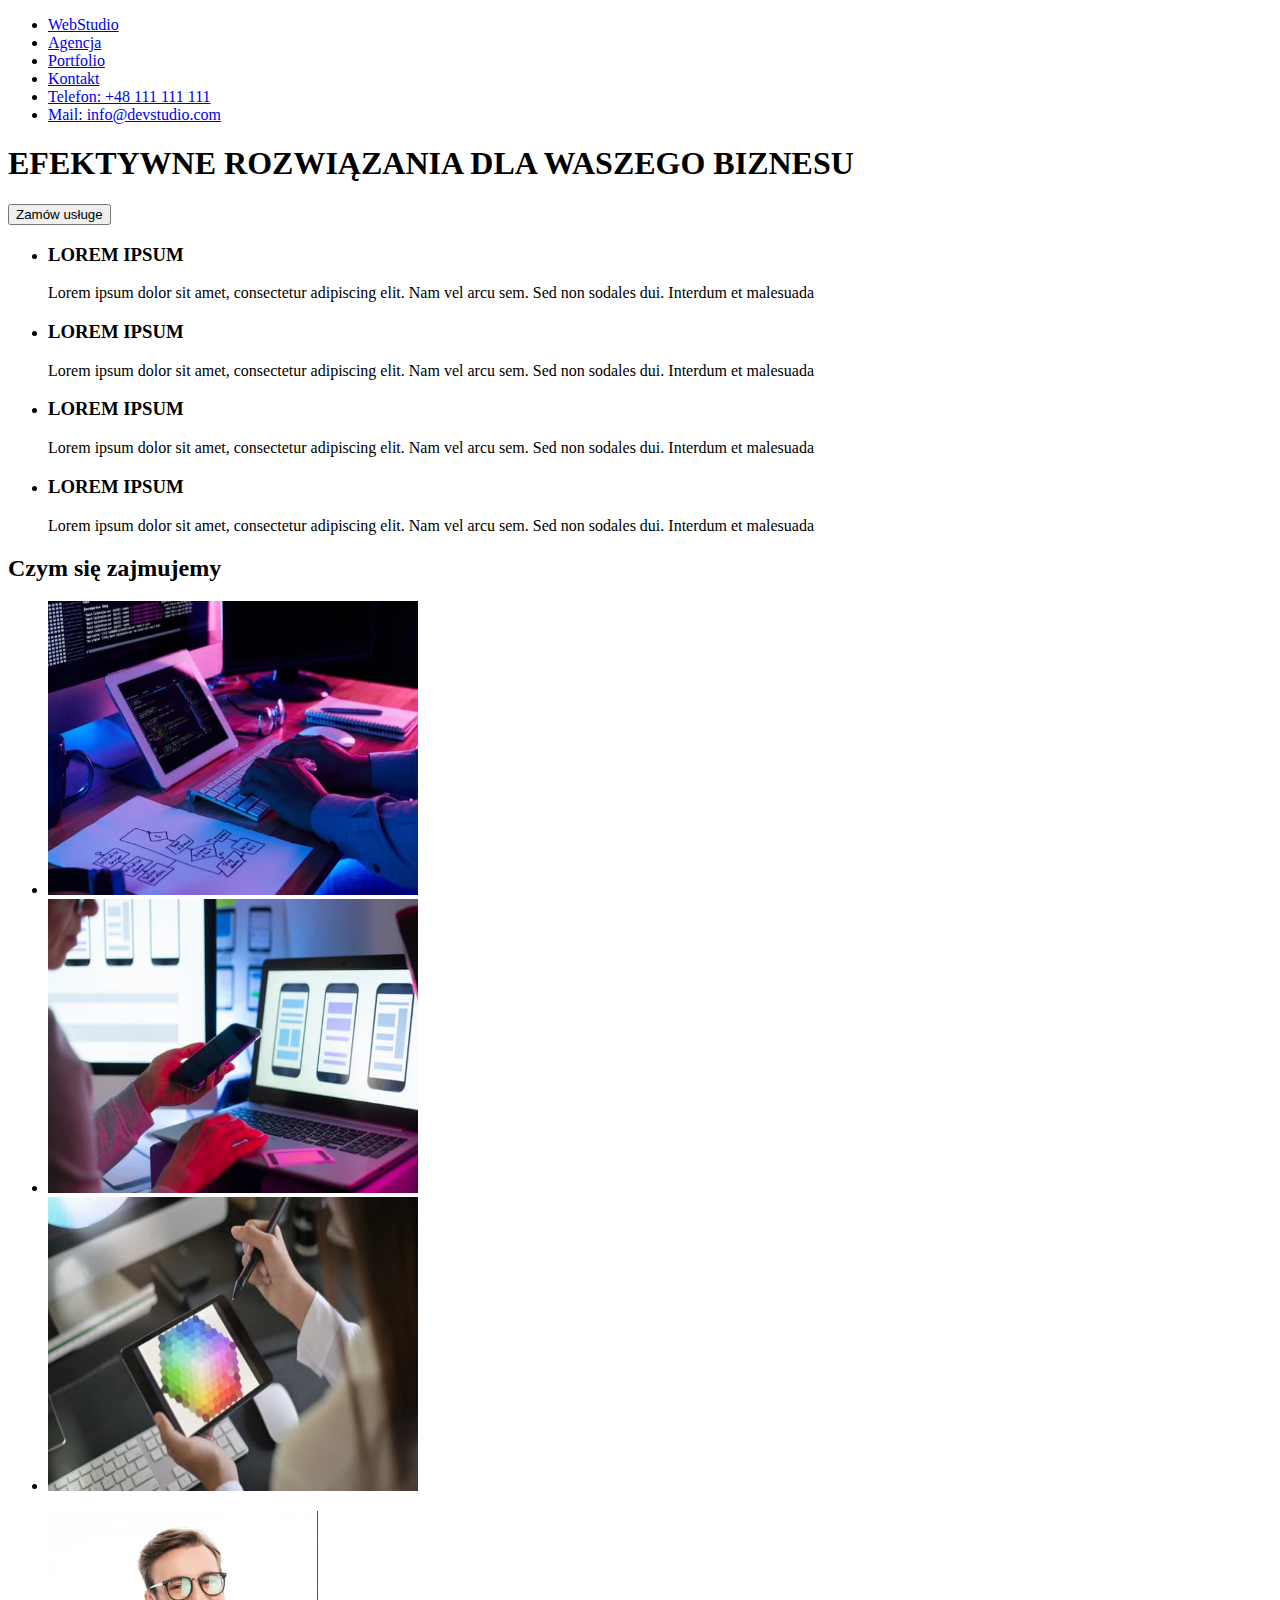
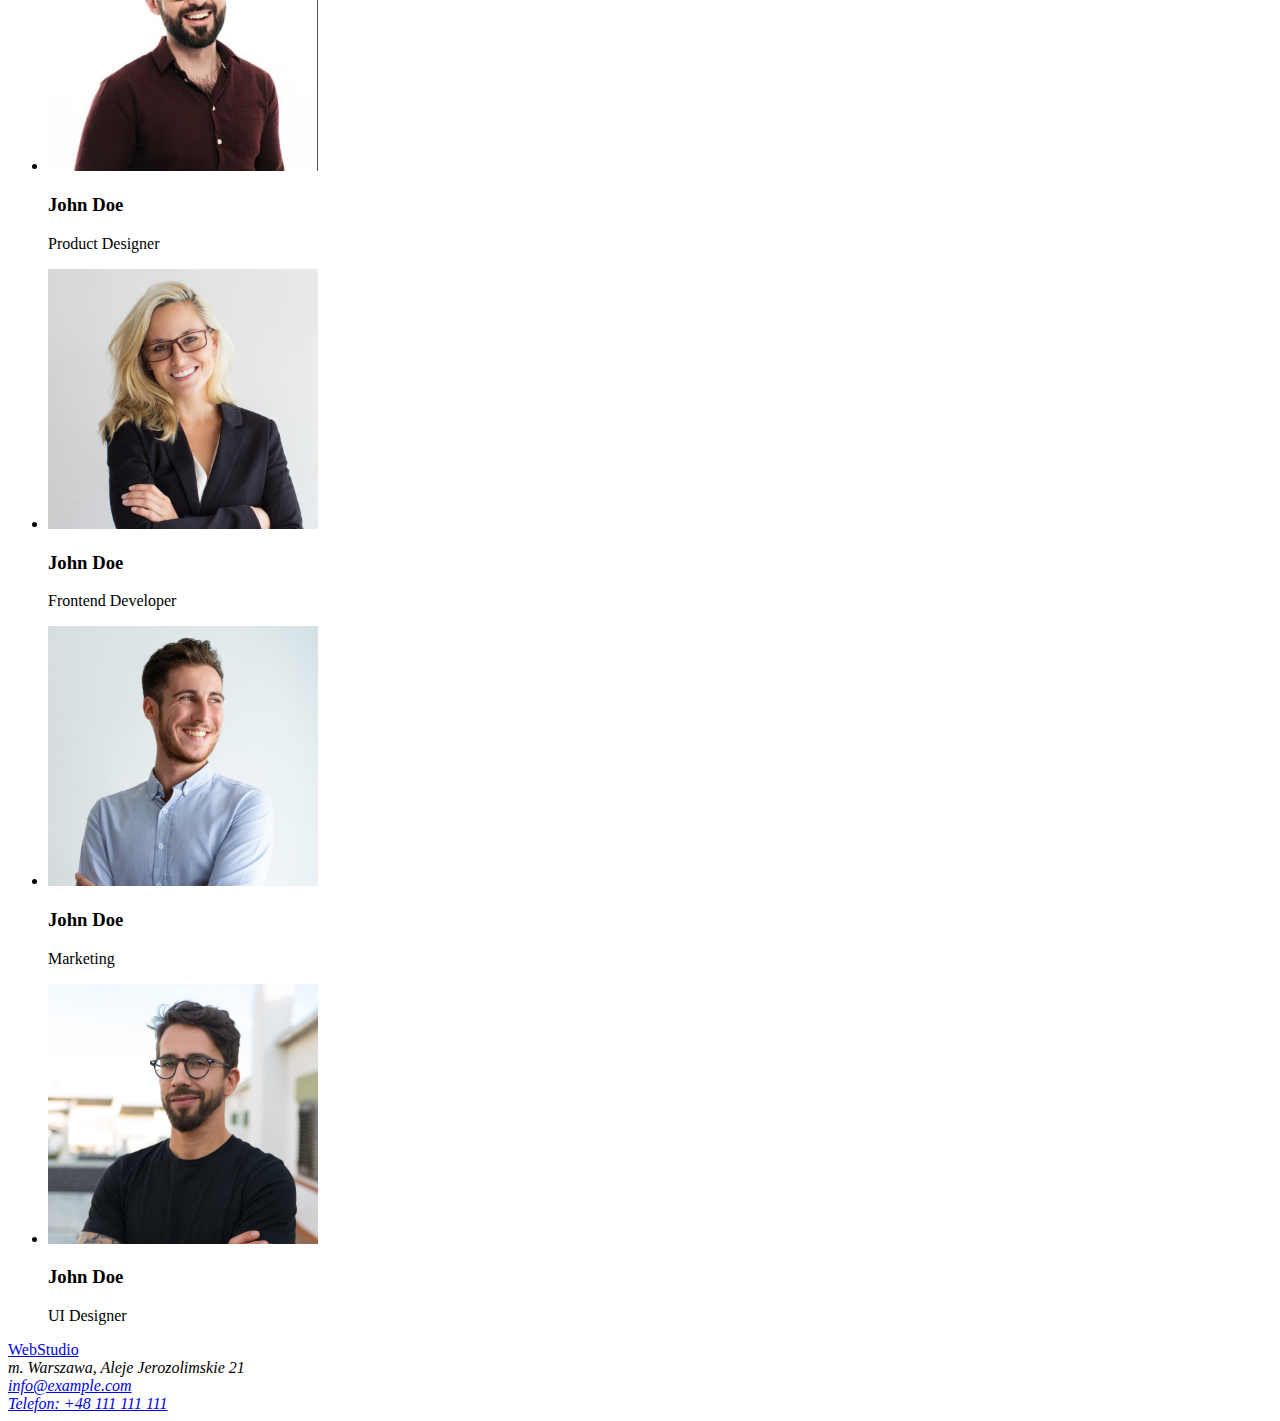
==== index.html @ ccd330b2 "Update index.html" ====
<!DOCTYPE html>
<html lang="en">
  <head>
    <meta charset="UTF-8">
    <meta http-equiv="X-UA-Compatible" content="IE=edge" />
    <meta name="viewport" content="width=device-width, initial-scale=1.0">
    <title>WebStudio</title>
  </head>
  <header>
      <nav>
        <ul>
          <li><a href="index.html">WebStudio</a></li>
          <li><a href="#">Agencja</a></li>
          <li><a href="portfolio.html">Portfolio</a></li>
          <li><a href="#">Kontakt</a></li>
          <li><a href="tel:+48111111111">Telefon: +48 111 111 111</a></li>
          <li><a href="mailto:info@devstudio.com">Mail: info@devstudio.com</a></li>
        </ul>
      </nav>
  </header>
  <main>
    <h1>EFEKTYWNE ROZWIĄZANIA DLA WASZEGO BIZNESU</h1>
    <button>Zamów usługe</button>
    <ul>
      <li>
        <h3>LOREM IPSUM</h3>
        <p>Lorem ipsum dolor sit amet, consectetur adipiscing elit. Nam vel arcu sem. Sed non sodales dui. Interdum et
          malesuada</p>
      </li>
      <li>
        <h3>LOREM IPSUM</h3>
        <p>Lorem ipsum dolor sit amet, consectetur adipiscing elit. Nam vel arcu sem. Sed non sodales dui. Interdum et
          malesuada</p>
      </li>
      <li>
        <h3>LOREM IPSUM</h3>
        <p>Lorem ipsum dolor sit amet, consectetur adipiscing elit. Nam vel arcu sem. Sed non sodales dui. Interdum et
          malesuada</p>
      </li>
      <li>
        <h3>LOREM IPSUM</h3>
        <p>Lorem ipsum dolor sit amet, consectetur adipiscing elit. Nam vel arcu sem. Sed non sodales dui. Interdum et
          malesuada</p>
      </li>
    </ul>
    <h2>Czym się zajmujemy</h2>
    <ul>
      <li>
      <img src="images/jobs/jobimage1.jpg" alt="Development" style="width:370px; height:294px">
      </li>
      <li>
        <img src="images/jobs/jobimage2.jpg" alt="Mobile" style="width:370px; height:294px">
      </li>
      <li>
        <img src="images/jobs/jobimage3.jpg" alt="UI" style="width:370px; height:294px">
      </li>
    </ul>
    <ul>
      <li>
        <img src="images/workers/worker1.jpg" alt="JohnDoeImage" style="width:270px; height:260px">
        <h3>John Doe</h3>
        <p>Product Designer</p>
      </li>
      <li>
        <img src="images/workers/worker2.jpg" alt="JohnDoeImage" style="width:270px; height:260px">
        <h3>John Doe</h3>
        <p>Frontend Developer</p>
      </li>
      <li>
        <img src="images/workers/worker3.jpg" alt="JohnDoeImage" style="width:270px; height:260px">
        <h3>John Doe</h3>
        <p>Marketing</p>
      </li>
      <li>
        <img src="images/workers/worker4.jpg" alt="JohnDoeImage" style="width:270px; height:260px">
        <h3>John Doe</h3>
        <p>UI Designer</p>
      </li>
    </ul>
  </main>
  <footer>
    <a href="#">WebStudio</a>
    <address>
      m. Warszawa, Aleje Jerozolimskie 21<br>
      <a href="mailto:info@example.com">info@example.com</a><br>
      <a href="tel:+48111111111">Telefon: +48 111 111 111</a>
    </address>
  </footer>
</html>
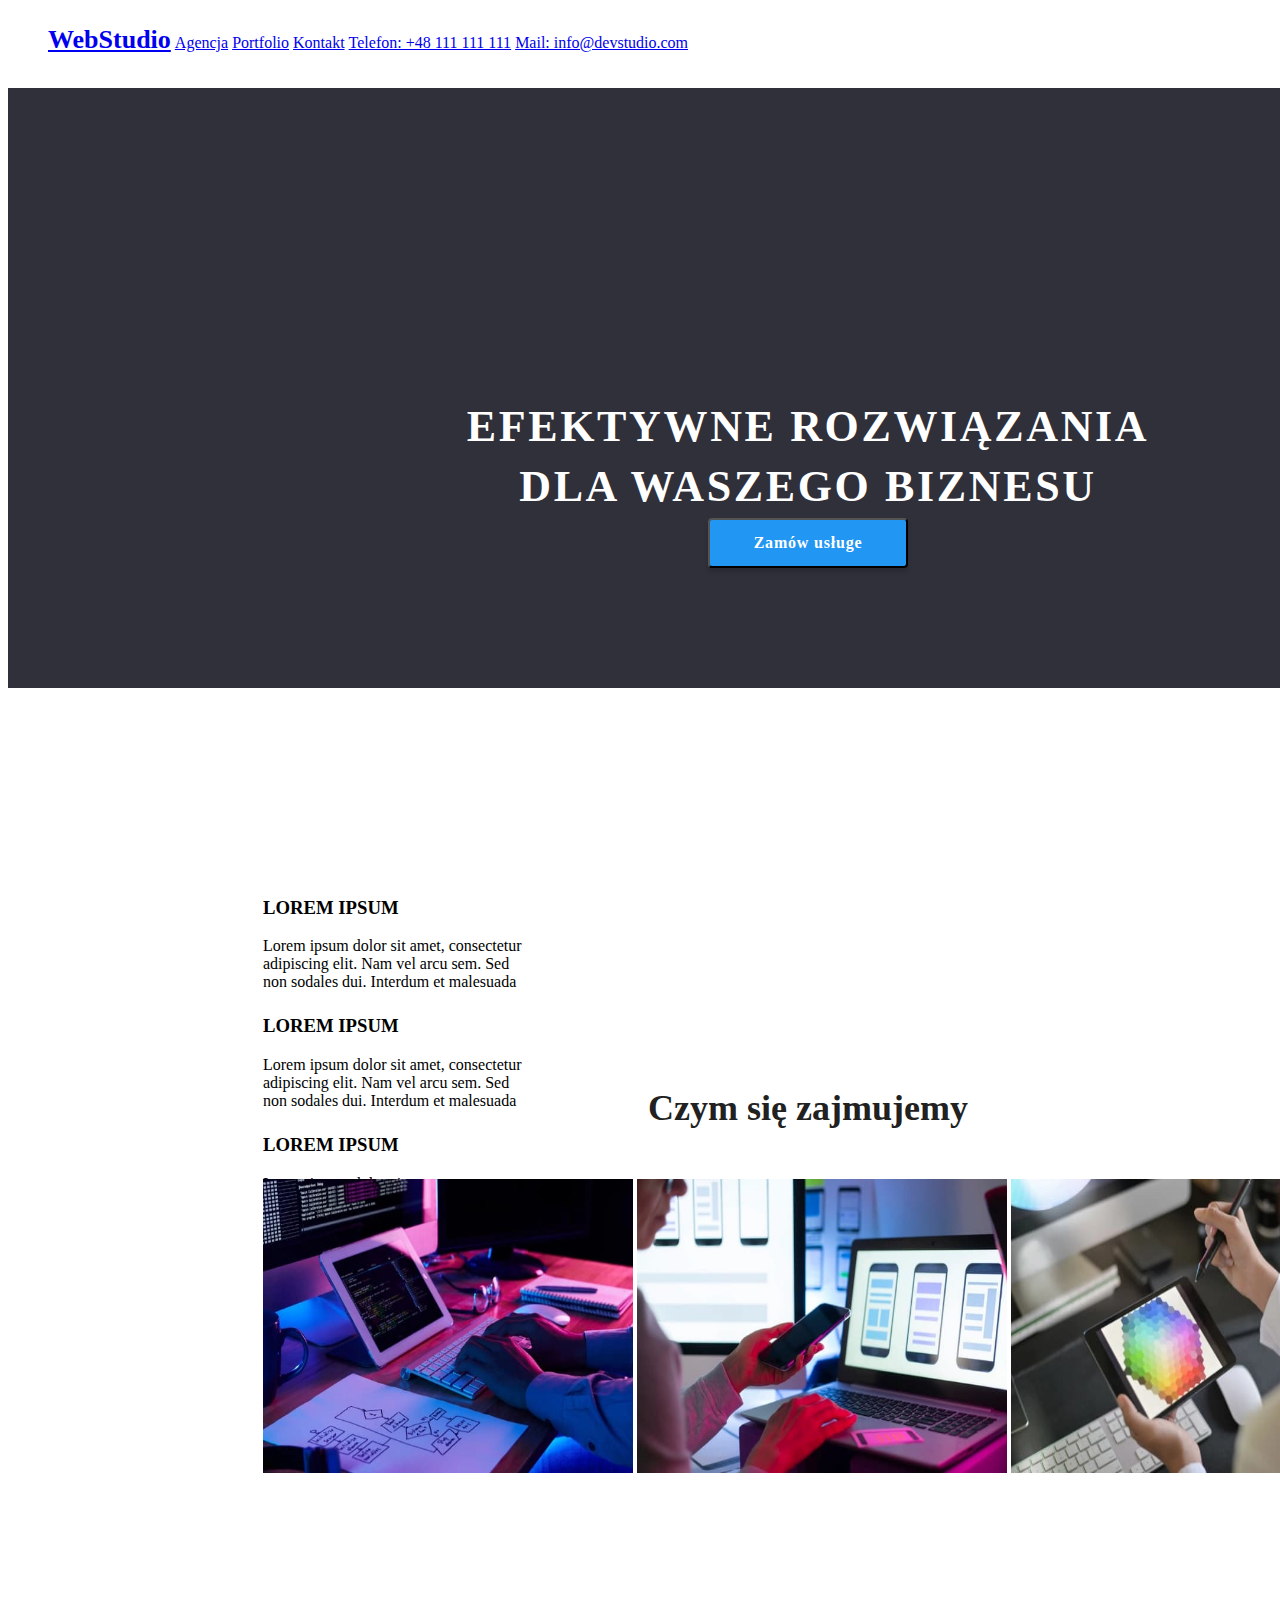
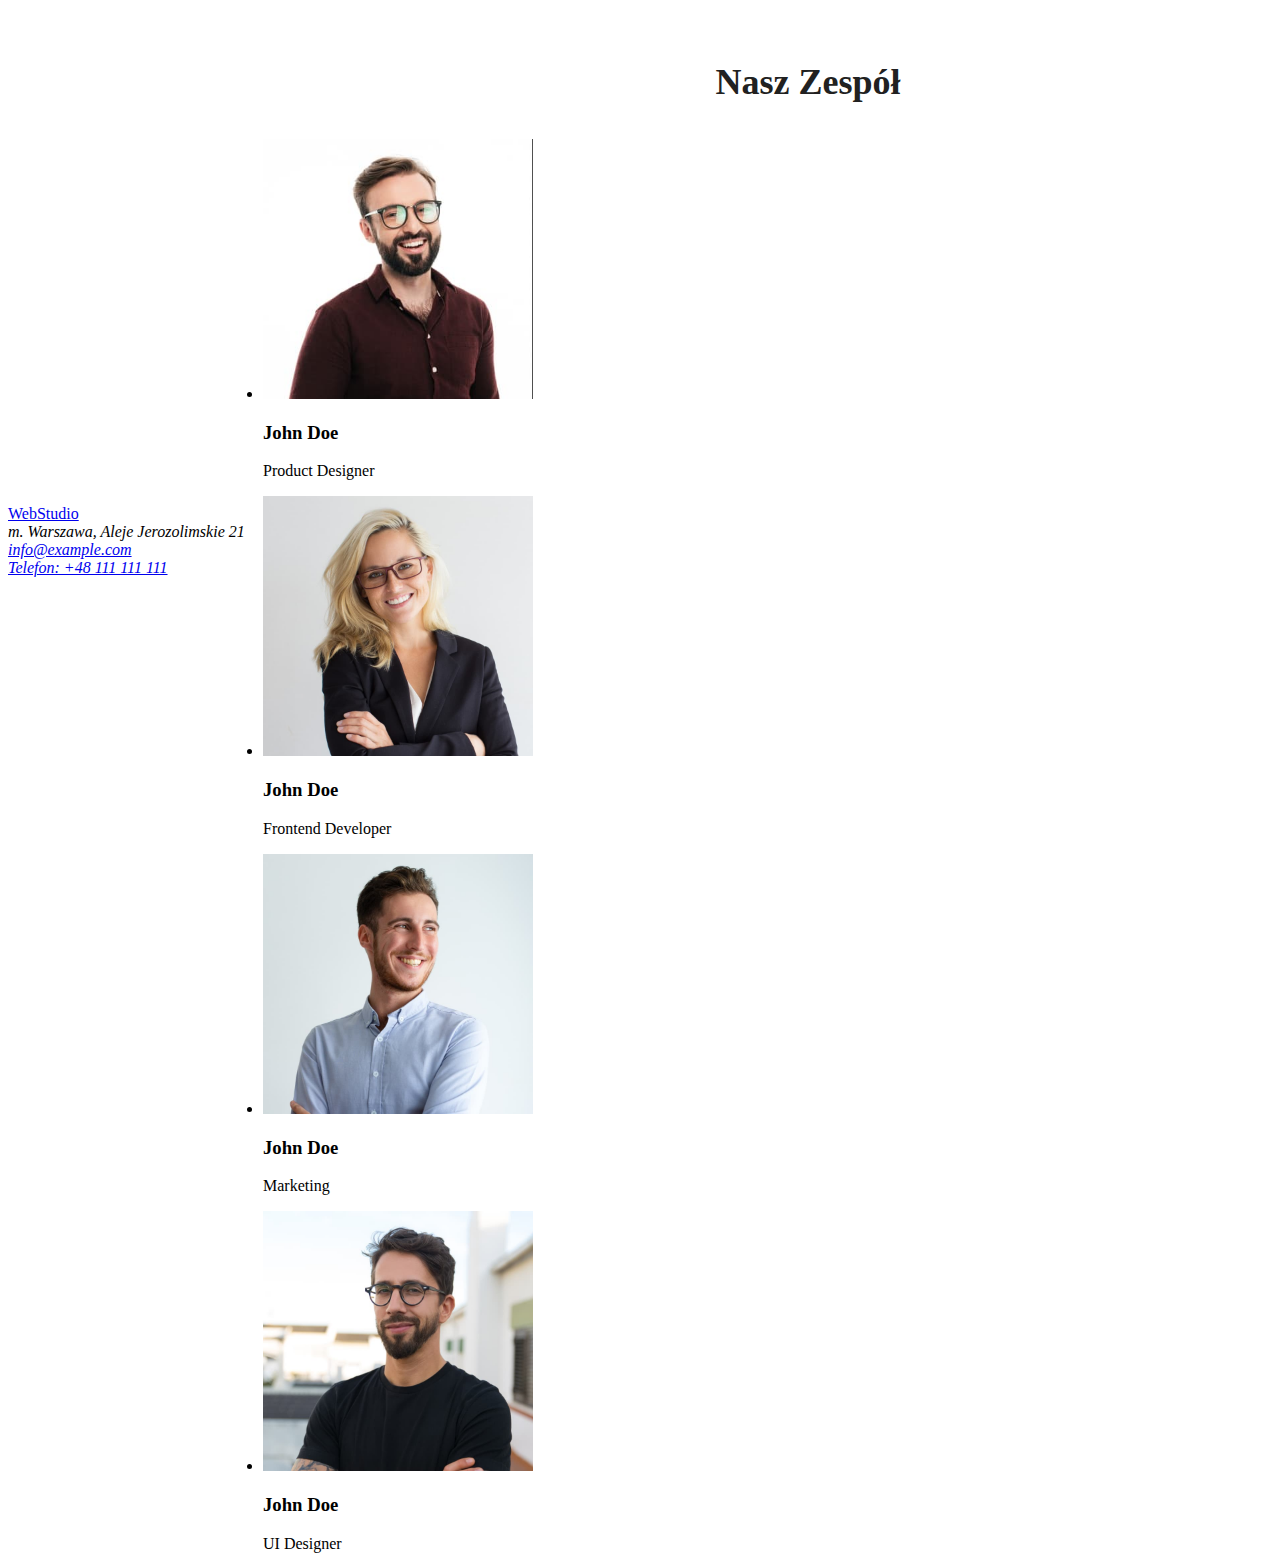
==== commit 780e8f62: "rework" ====
--- a/index.html
+++ b/index.html
@@ -4,58 +4,61 @@
     <meta charset="UTF-8">
     <meta http-equiv="X-UA-Compatible" content="IE=edge" />
     <meta name="viewport" content="width=device-width, initial-scale=1.0">
+    <link rel="stylesheet" href="css/styles.css">
     <title>WebStudio</title>
   </head>
-  <header>
-      <nav>
-        <ul>
-          <li><a href="index.html">WebStudio</a></li>
-          <li><a href="#">Agencja</a></li>
-          <li><a href="portfolio.html">Portfolio</a></li>
-          <li><a href="#">Kontakt</a></li>
-          <li><a href="tel:+48111111111">Telefon: +48 111 111 111</a></li>
-          <li><a href="mailto:info@devstudio.com">Mail: info@devstudio.com</a></li>
+<body>
+  <header class="menu">
+      <nav class="menu-nav">
+        <ul class="menu-list">
+          <li class="list"><a href="index.html" class="logo">WebStudio</a></li>
+          <li class="list"><a href="#" class="header-menu">Agencja</a></li>
+          <li class="list"><a href="portfolio.html" class="header-menu">Portfolio</a></li>
+          <li class="list"><a href="#"class="header-menu">Kontakt</a></li>
+          <li class="list"><a href="tel:+48111111111"class="header-tel">Telefon: +48 111 111 111</a></li>
+          <li class="list"><a href="mailto:info@devstudio.com" class="header-mail">Mail: info@devstudio.com</a></li>
         </ul>
       </nav>
   </header>
-  <main>
-    <h1>EFEKTYWNE ROZWIĄZANIA DLA WASZEGO BIZNESU</h1>
-    <button>Zamów usługe</button>
-    <ul>
-      <li>
+  <main class="main">
+    <h1 class="main-order-title">EFEKTYWNE ROZWIĄZANIA DLA WASZEGO BIZNESU</h1>
+    <button class="main-order-button"><p class="main-order-button-content">Zamów usługe</p></button>
+    <ul class="stats">
+      <li class="stats-list">
         <h3>LOREM IPSUM</h3>
         <p>Lorem ipsum dolor sit amet, consectetur adipiscing elit. Nam vel arcu sem. Sed non sodales dui. Interdum et
           malesuada</p>
       </li>
-      <li>
+      <li class="stats-list">
         <h3>LOREM IPSUM</h3>
         <p>Lorem ipsum dolor sit amet, consectetur adipiscing elit. Nam vel arcu sem. Sed non sodales dui. Interdum et
           malesuada</p>
       </li>
-      <li>
+      <li class="stats-list">
         <h3>LOREM IPSUM</h3>
         <p>Lorem ipsum dolor sit amet, consectetur adipiscing elit. Nam vel arcu sem. Sed non sodales dui. Interdum et
           malesuada</p>
       </li>
-      <li>
+      <li class="stats-list">
         <h3>LOREM IPSUM</h3>
         <p>Lorem ipsum dolor sit amet, consectetur adipiscing elit. Nam vel arcu sem. Sed non sodales dui. Interdum et
           malesuada</p>
       </li>
     </ul>
-    <h2>Czym się zajmujemy</h2>
-    <ul>
-      <li>
+    <h2 class="jobs-title">Czym się zajmujemy</h2>
+    <ul class="jobs">
+      <li class="jobs-list">
       <img src="images/jobs/jobimage1.jpg" alt="Development" style="width:370px; height:294px">
       </li>
-      <li>
+      <li class="jobs-list">
         <img src="images/jobs/jobimage2.jpg" alt="Mobile" style="width:370px; height:294px">
       </li>
-      <li>
+      <li class="jobs-list">
         <img src="images/jobs/jobimage3.jpg" alt="UI" style="width:370px; height:294px">
       </li>
     </ul>
-    <ul>
+    <h2 class="team-title">Nasz Zespół</h2>
+    <ul class="team">
       <li>
         <img src="images/workers/worker1.jpg" alt="JohnDoeImage" style="width:270px; height:260px">
         <h3>John Doe</h3>
@@ -78,7 +81,7 @@
       </li>
     </ul>
   </main>
-  <footer>
+  <footer class="footer">
     <a href="#">WebStudio</a>
     <address>
       m. Warszawa, Aleje Jerozolimskie 21<br>
@@ -86,4 +89,5 @@
       <a href="tel:+48111111111">Telefon: +48 111 111 111</a>
     </address>
   </footer>
+</body>
 </html>--- a/css/styles.css
+++ b/css/styles.css
@@ -0,0 +1,154 @@
+body {
+  position: relative;
+  width: 1600px;
+  height: 2349px;
+  background: #ffffff;
+}
+.menu {
+  position: absolute;
+  width: 1600px;
+  height: 80px;
+  left: 0px;
+  top: 0px;
+}
+.menu-nav {
+  position: absolute;
+  position: absolute;
+  width: 1600px;
+  height: 80px;
+  left: 0px;
+}
+.menu-list {
+  list-style-type: none;
+  overflow-x: hidden;
+  white-space: nowrap;
+}
+.list {
+  display: inline;
+}
+.logo {
+  font-family: Raleway;
+  font-style: normal;
+  font-weight: bold;
+  font-size: 26px;
+  line-height: 31px;
+}
+.main {
+  position: absolute;
+  width: 1600px;
+  height: 600px;
+  left: 0px;
+  top: 80px;
+  background-color: #2f303a;
+}
+.main-order-title {
+  position: absolute;
+  width: 696px;
+  height: 120px;
+  left: 452px;
+  top: 280px;
+
+  font-family: Roboto;
+  font-style: normal;
+  font-weight: 900;
+  font-size: 44px;
+  line-height: 60px;
+
+  text-align: center;
+  letter-spacing: 0.06em;
+  text-transform: uppercase;
+
+  color: #ffffff;
+}
+.main-order-button {
+  position: absolute;
+  width: 200px;
+  height: 50px;
+  left: 700px;
+  top: 430px;
+
+  background: #2196f3;
+  box-shadow: 0px 4px 4px rgba(0, 0, 0, 0.15);
+  border-radius: 4px;
+}
+.main-order-button-content {
+  font-family: Roboto;
+  font-style: normal;
+  font-weight: bold;
+  font-size: 16px;
+  align-items: center;
+  letter-spacing: 0.05em;
+  margin: auto;
+
+  color: #ffffff;
+}
+.stats {
+  position: absolute;
+  width: 1170px;
+  height: 101px;
+  left: 215px;
+  top: 774px;
+  display: inline;
+}
+.stats-list {
+  width: 270px;
+  height: 100px;
+  list-style-type: none;
+}
+.jobs {
+  position: absolute;
+  width: 1170px;
+  height: 386px;
+  left: 215px;
+  top: 1075px;
+}
+.jobs-list {
+  display: inline;
+  list-style-type: none;
+}
+.jobs-title {
+  position: absolute;
+  width: 352px;
+  height: 42px;
+  left: 624px;
+  top: 969px;
+
+  font-family: Roboto;
+  font-style: normal;
+  font-weight: bold;
+  font-size: 36px;
+  line-height: 42px;
+  text-align: center;
+
+  color: #212121;
+}
+.team {
+  position: absolute;
+  width: 1170px;
+  height: 368px;
+  left: 215px;
+  top: 1635px;
+}
+.team-title {
+  position: absolute;
+  width: 210px;
+  height: 42px;
+  left: 695px;
+  top: 1543px;
+
+  font-family: Roboto;
+  font-style: normal;
+  font-weight: bold;
+  font-size: 36px;
+  line-height: 42px;
+  text-align: center;
+
+  color: #212121;
+}
+.footer {
+  position: absolute;
+  width: 1600px;
+  height: 252px;
+  left: 0px;
+  top: 2097px;
+}
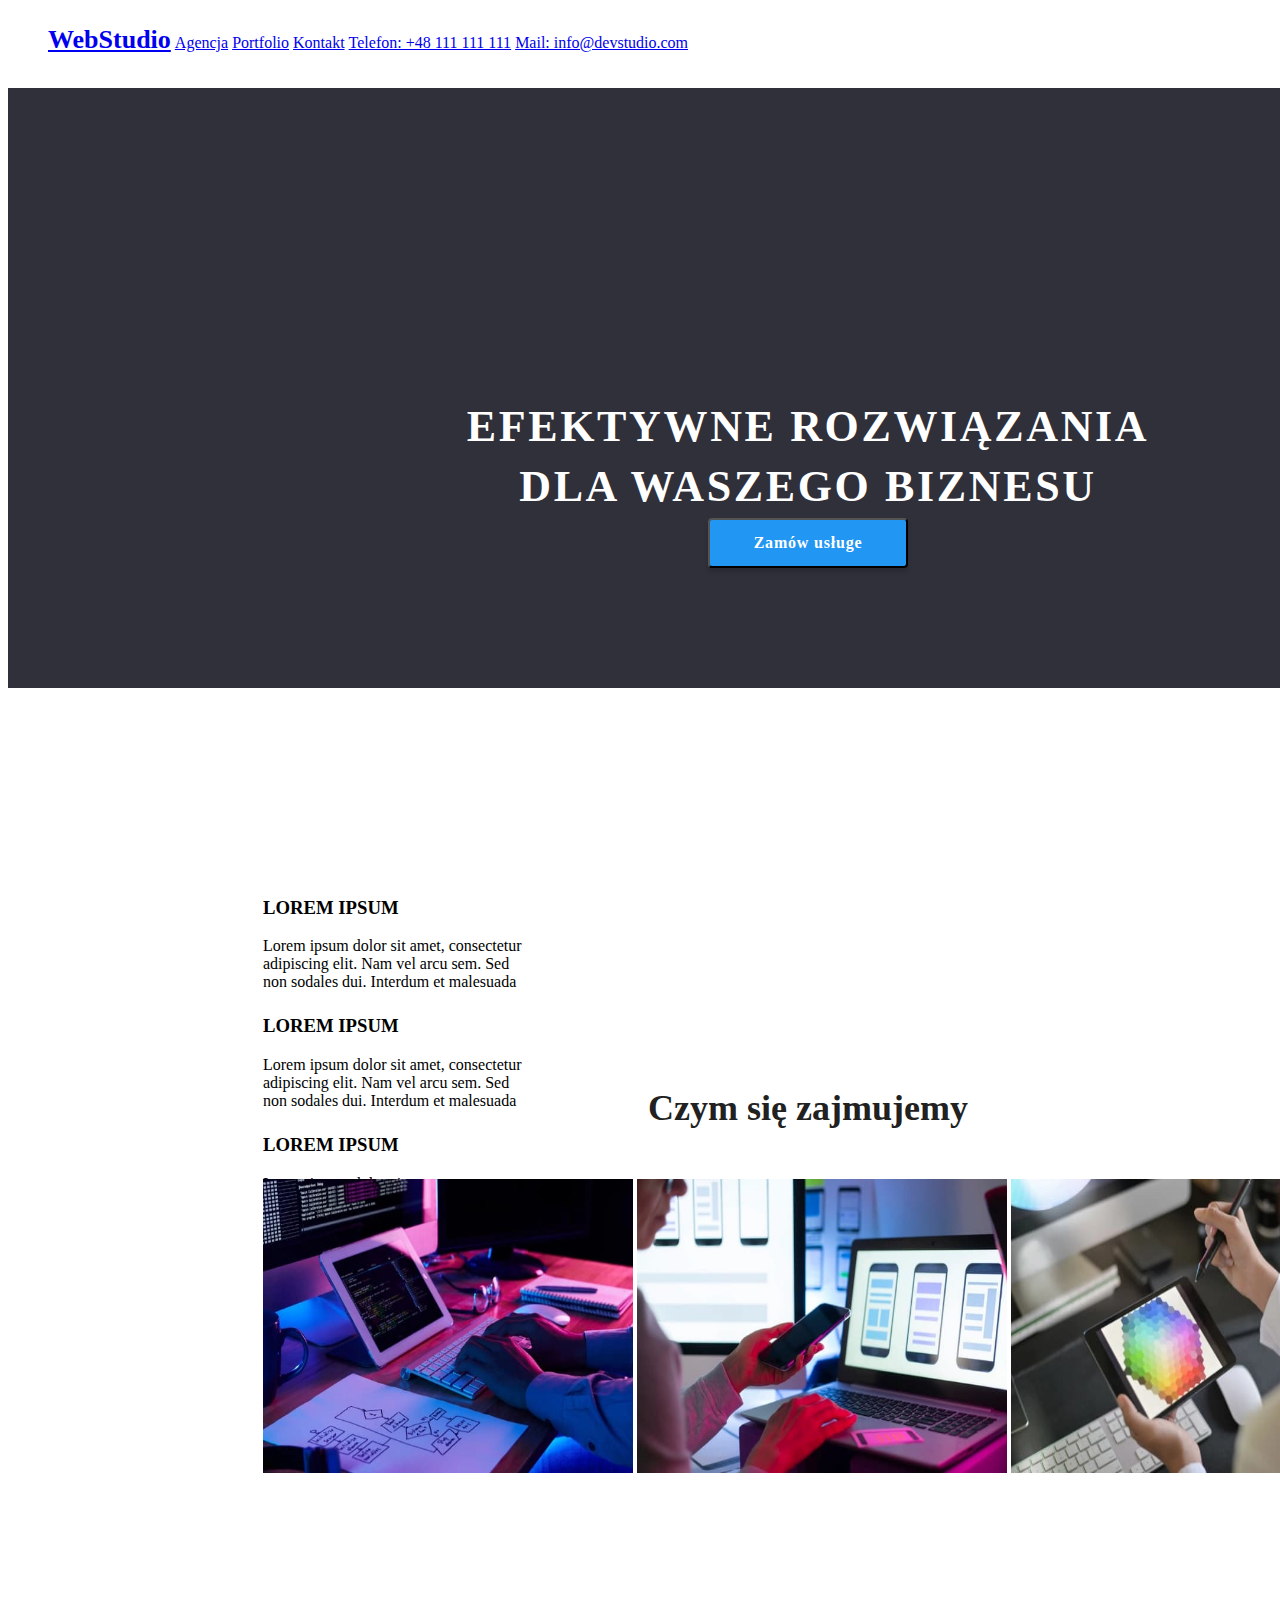
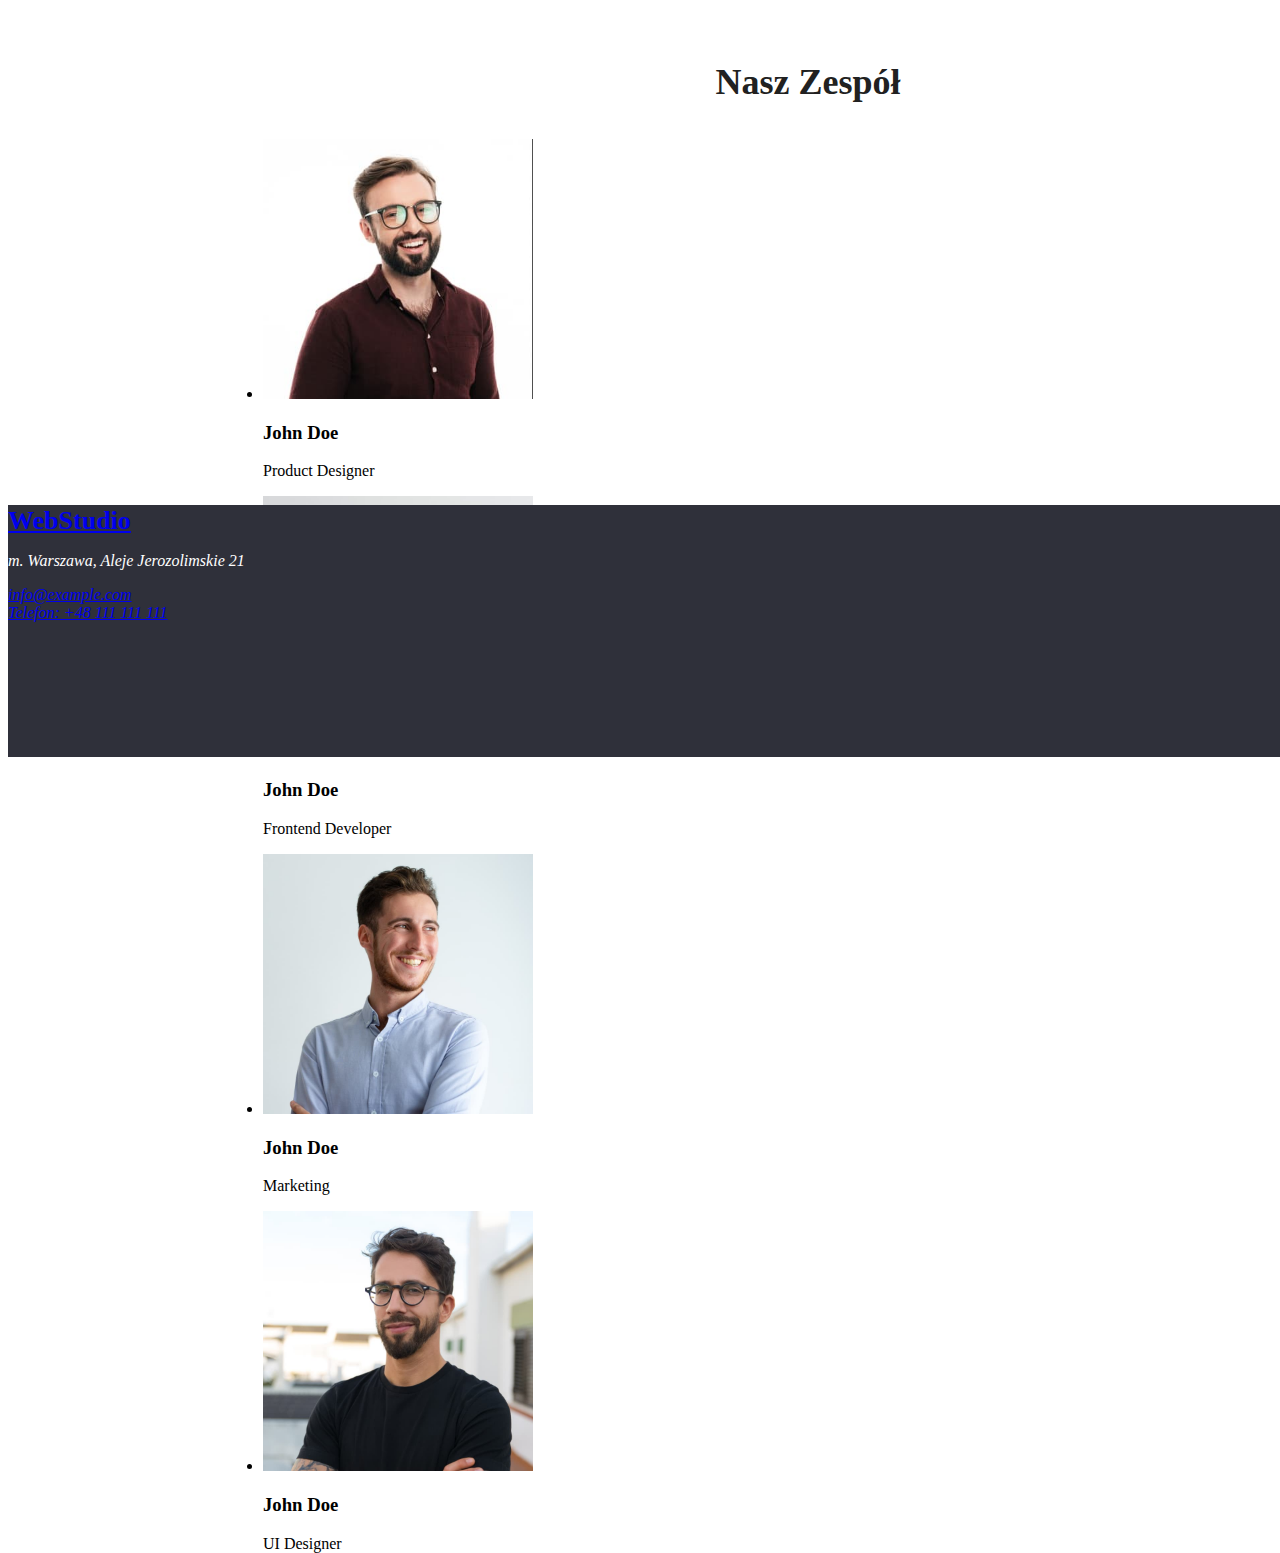
==== commit 59be7e25: "back" ====
--- a/index.html
+++ b/index.html
@@ -82,9 +82,9 @@
     </ul>
   </main>
   <footer class="footer">
-    <a href="#">WebStudio</a>
-    <address>
-      m. Warszawa, Aleje Jerozolimskie 21<br>
+    <a href="index.html" class="logo">WebStudio</a>
+    <address class="adress">
+      <p>m. Warszawa, Aleje Jerozolimskie 21</p>
       <a href="mailto:info@example.com">info@example.com</a><br>
       <a href="tel:+48111111111">Telefon: +48 111 111 111</a>
     </address>
--- a/css/styles.css
+++ b/css/styles.css
@@ -151,4 +151,8 @@
   height: 252px;
   left: 0px;
   top: 2097px;
+  background-color: #2f303a;
 }
+.adress {
+  color: #ffffff;
+}
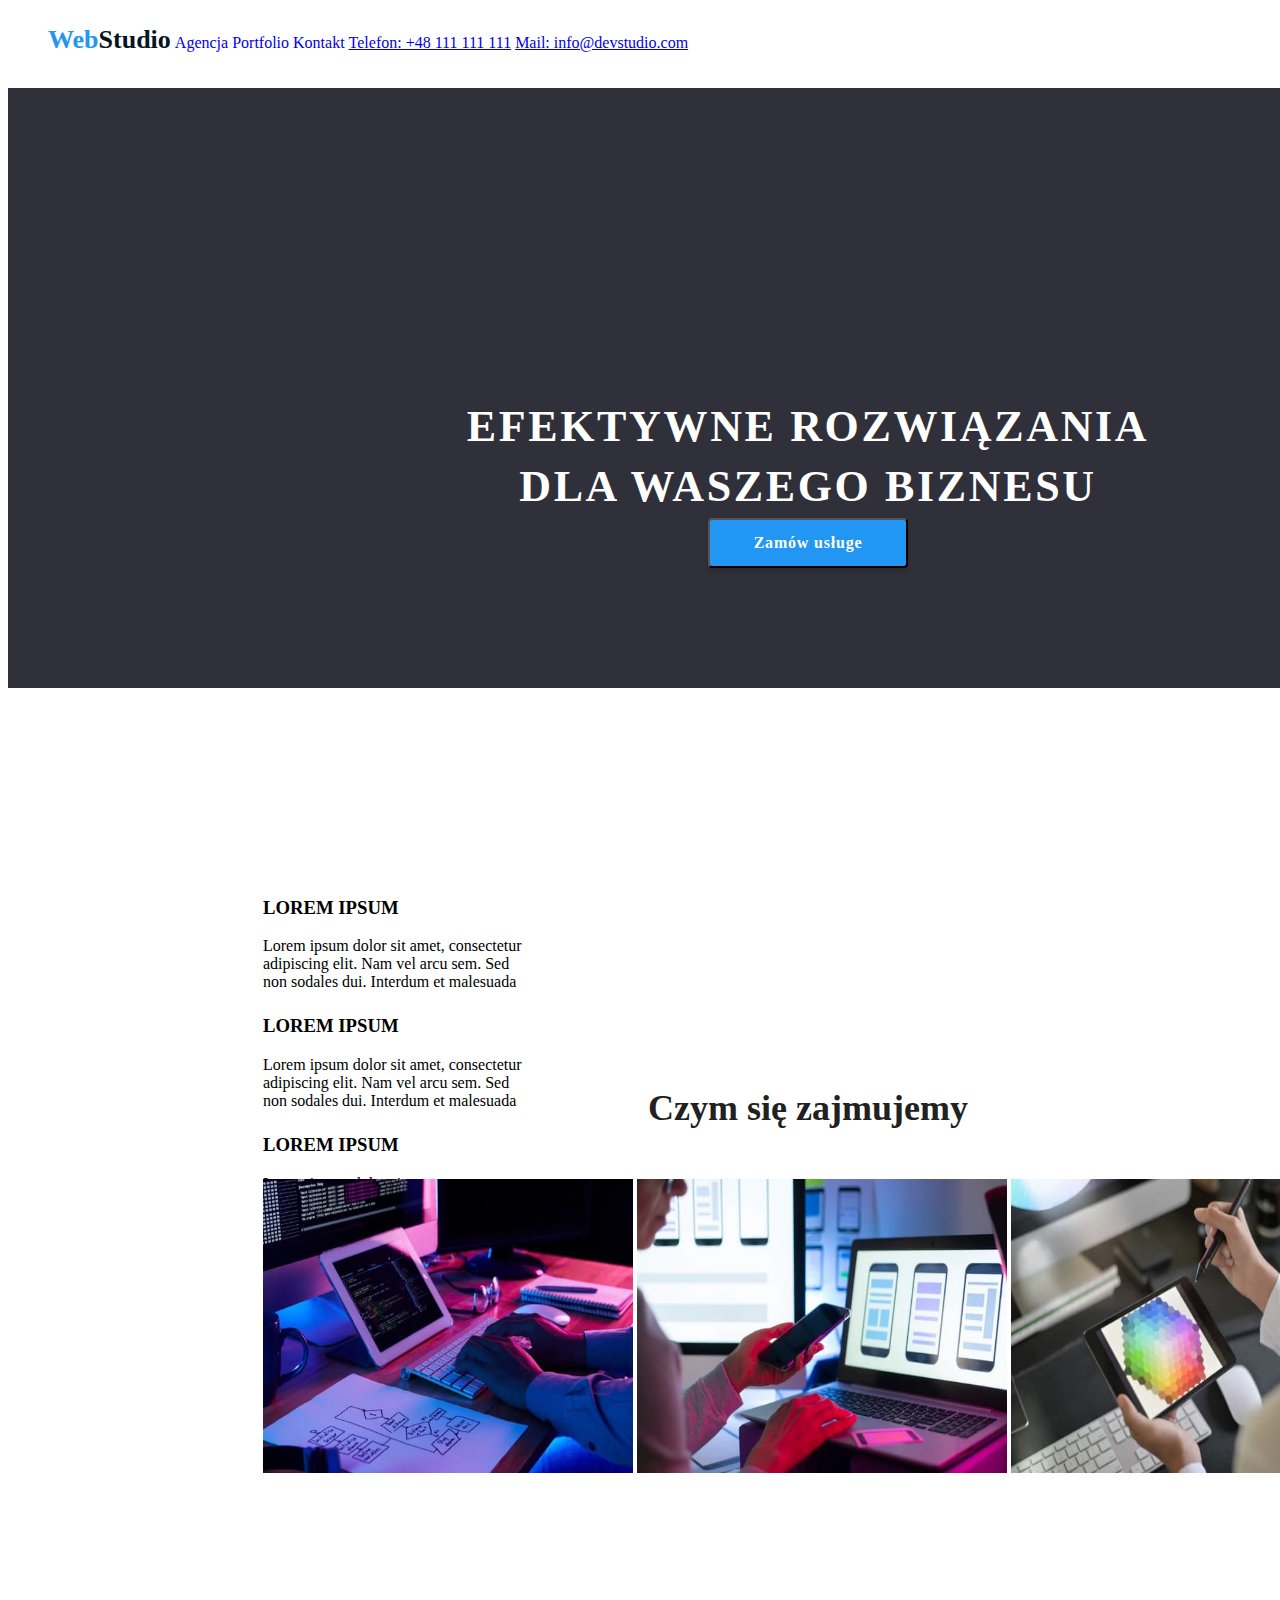
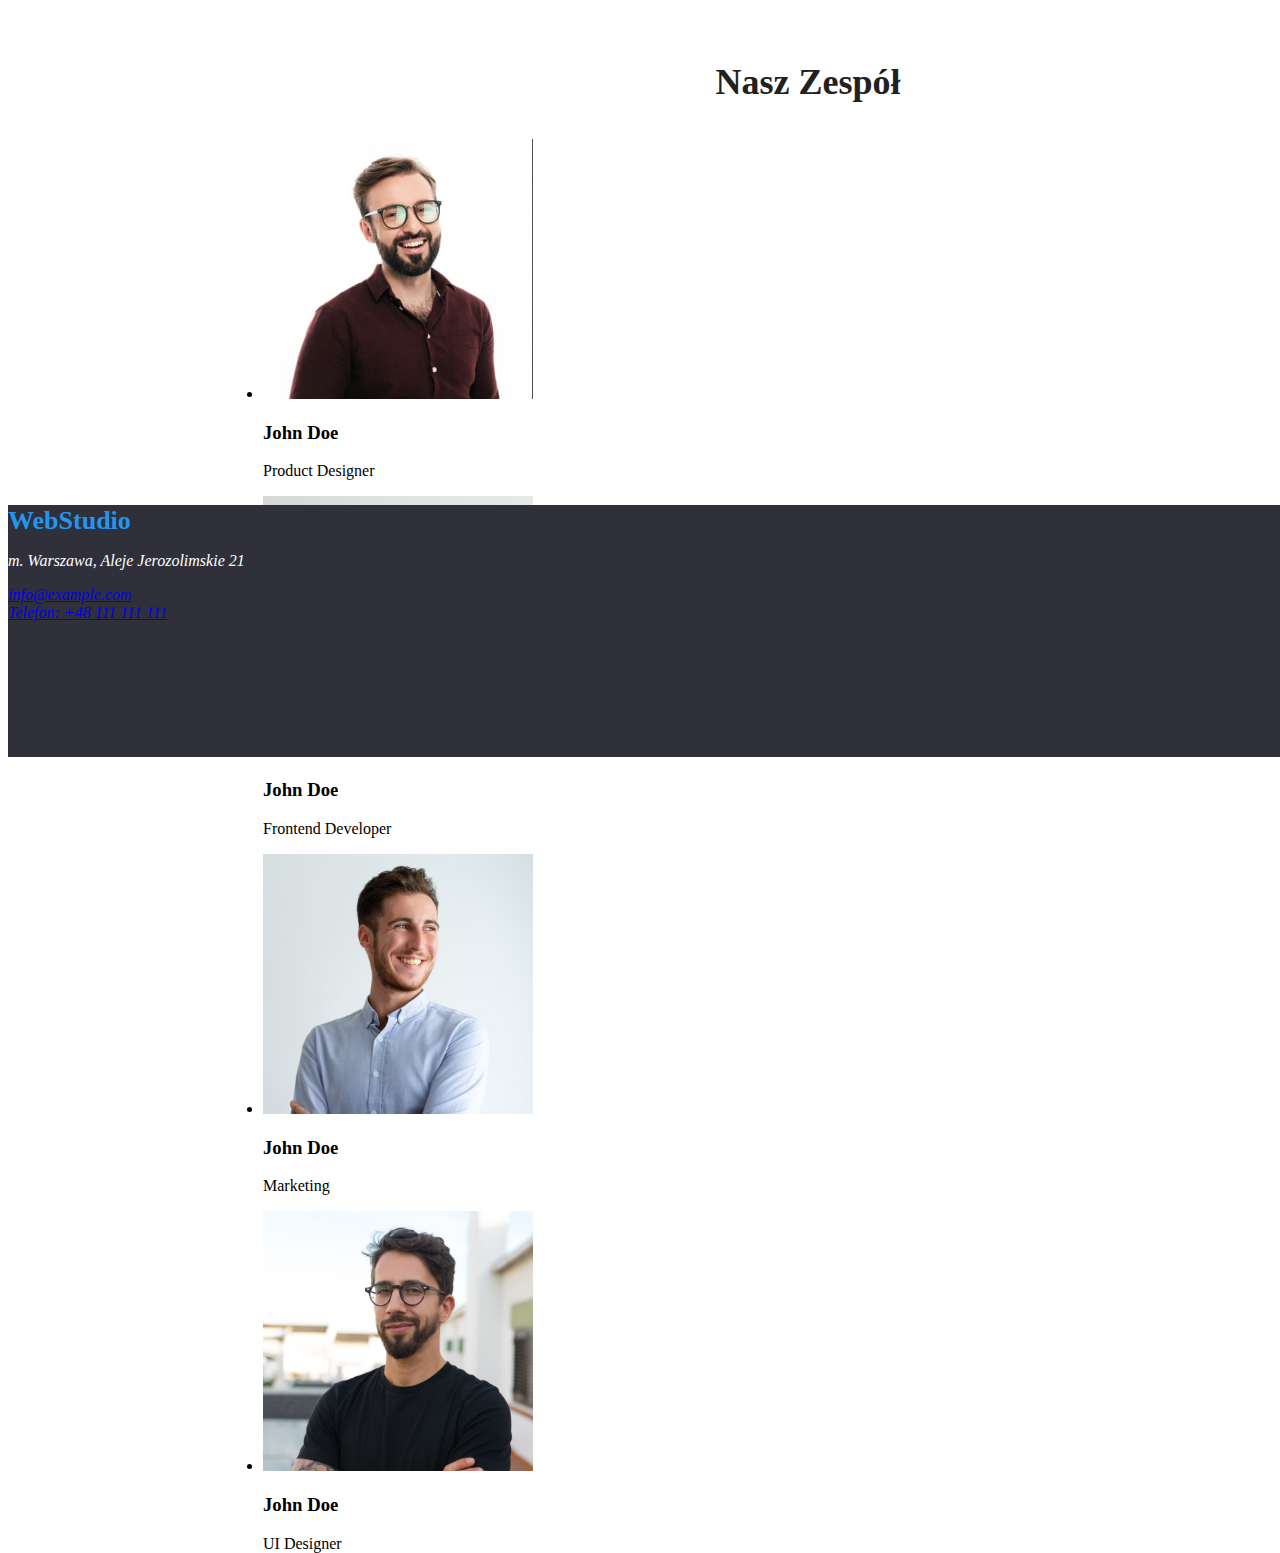
==== commit 79623d08: "rework" ====
--- a/index.html
+++ b/index.html
@@ -11,7 +11,7 @@
   <header class="menu">
       <nav class="menu-nav">
         <ul class="menu-list">
-          <li class="list"><a href="index.html" class="logo">WebStudio</a></li>
+          <li class="list"><a href="index.html"><a class="logo">Web</a><a class="logo-st">Studio</a></a></li>
           <li class="list"><a href="#" class="header-menu">Agencja</a></li>
           <li class="list"><a href="portfolio.html" class="header-menu">Portfolio</a></li>
           <li class="list"><a href="#"class="header-menu">Kontakt</a></li>
--- a/css/styles.css
+++ b/css/styles.css
@@ -27,11 +27,31 @@
   display: inline;
 }
 .logo {
+  cursor: pointer;
   font-family: Raleway;
   font-style: normal;
   font-weight: bold;
   font-size: 26px;
   line-height: 31px;
+  color: #2196f3;
+  text-decoration: none;
+}
+.logo-st {
+  cursor: pointer;
+  font-family: Raleway;
+  font-style: normal;
+  font-weight: bold;
+  font-size: 26px;
+  line-height: 31px;
+  color: #08151f;
+  text-decoration: none;
+}
+.logo:visited {
+  color: #2196f3;
+}
+.header-menu {
+  cursor: pointer;
+  text-decoration: none;
 }
 .main {
   position: absolute;
@@ -66,6 +86,7 @@
   height: 50px;
   left: 700px;
   top: 430px;
+  cursor: pointer;
 
   background: #2196f3;
   box-shadow: 0px 4px 4px rgba(0, 0, 0, 0.15);
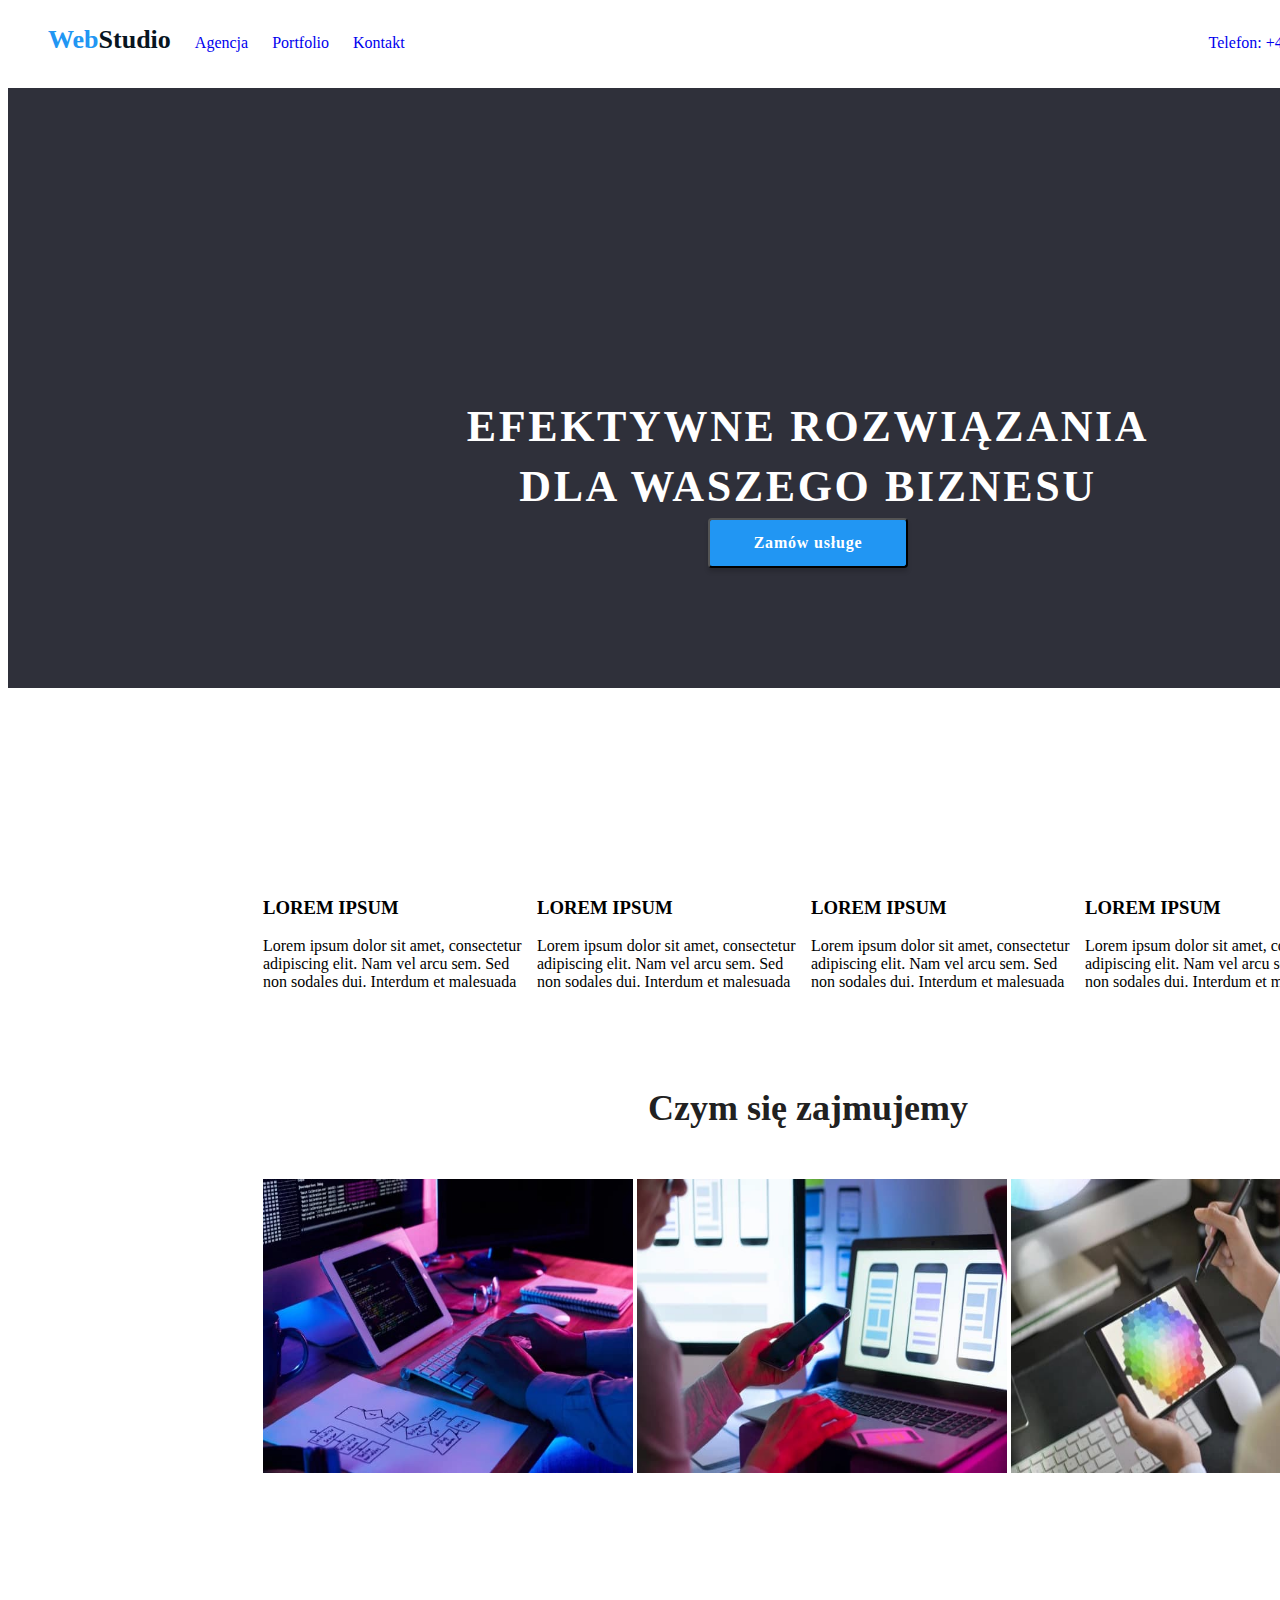
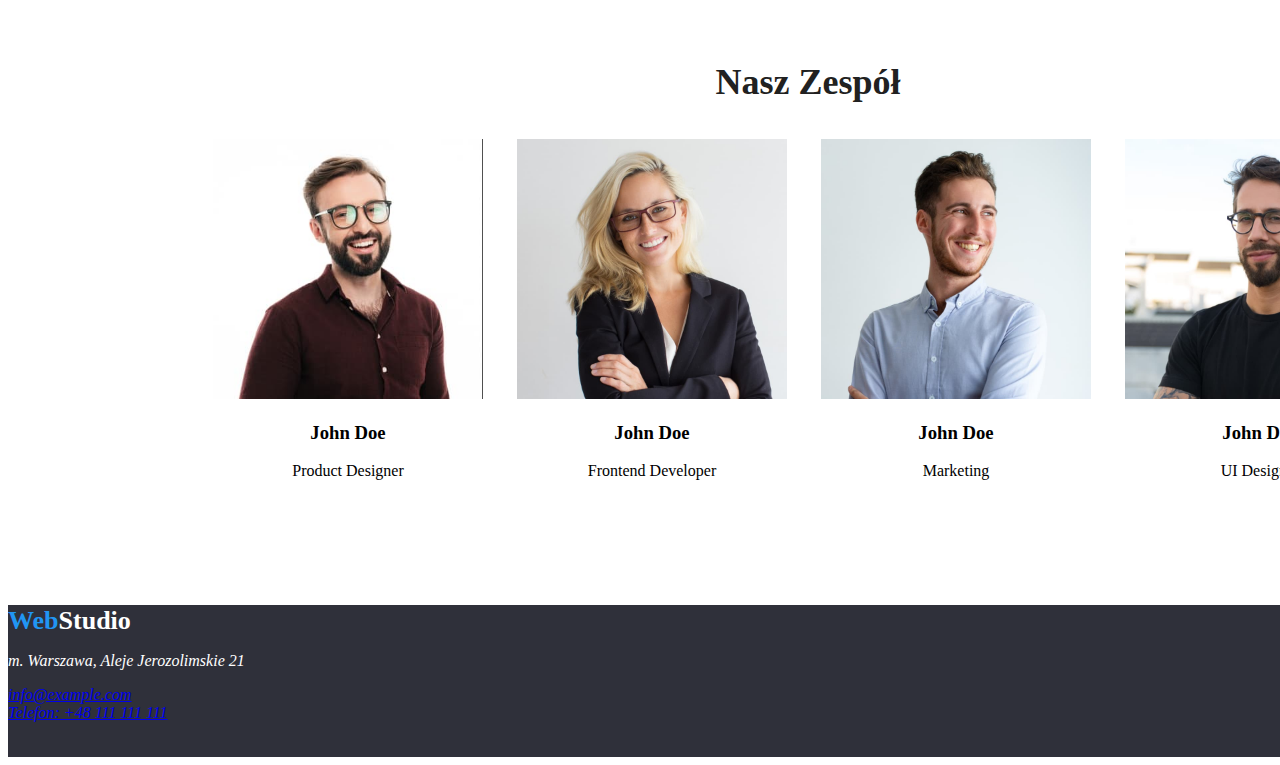
==== commit 3d19fa30: "rework" ====
--- a/index.html
+++ b/index.html
@@ -11,7 +11,7 @@
   <header class="menu">
       <nav class="menu-nav">
         <ul class="menu-list">
-          <li class="list"><a href="index.html"><a class="logo">Web</a><a class="logo-st">Studio</a></a></li>
+          <li class="list"><a href="index.html"><a class="logo">Web</a><a class="logo-st">Studio</a></li>
           <li class="list"><a href="#" class="header-menu">Agencja</a></li>
           <li class="list"><a href="portfolio.html" class="header-menu">Portfolio</a></li>
           <li class="list"><a href="#"class="header-menu">Kontakt</a></li>
@@ -48,41 +48,41 @@
     <h2 class="jobs-title">Czym się zajmujemy</h2>
     <ul class="jobs">
       <li class="jobs-list">
-      <img src="images/jobs/jobimage1.jpg" alt="Development" style="width:370px; height:294px">
+      <img src="images/jobs/jobimage1.jpg" alt="Development" class="jobs-image">
       </li>
       <li class="jobs-list">
-        <img src="images/jobs/jobimage2.jpg" alt="Mobile" style="width:370px; height:294px">
+        <img src="images/jobs/jobimage2.jpg" alt="Mobile" class="jobs-image">
       </li>
       <li class="jobs-list">
-        <img src="images/jobs/jobimage3.jpg" alt="UI" style="width:370px; height:294px">
+        <img src="images/jobs/jobimage3.jpg" alt="UI" class="jobs-image">
       </li>
     </ul>
     <h2 class="team-title">Nasz Zespół</h2>
     <ul class="team">
-      <li>
-        <img src="images/workers/worker1.jpg" alt="JohnDoeImage" style="width:270px; height:260px">
-        <h3>John Doe</h3>
-        <p>Product Designer</p>
+      <li class="team-list">
+        <img src="images/workers/worker1.jpg" alt="JohnDoeImage" class="team-image">
+        <h3 class="team-text-title">John Doe</h3>
+        <p class="team-text-content">Product Designer</p>
       </li>
-      <li>
-        <img src="images/workers/worker2.jpg" alt="JohnDoeImage" style="width:270px; height:260px">
-        <h3>John Doe</h3>
-        <p>Frontend Developer</p>
+      <li class="team-list">
+        <img src="images/workers/worker2.jpg" alt="JohnDoeImage" class="team-image">
+        <h3 class="team-text-title">John Doe</h3>
+        <p class="team-text-content">Frontend Developer</p>
       </li>
-      <li>
-        <img src="images/workers/worker3.jpg" alt="JohnDoeImage" style="width:270px; height:260px">
-        <h3>John Doe</h3>
-        <p>Marketing</p>
+      <li class="team-list">
+        <img src="images/workers/worker3.jpg" alt="JohnDoeImage" class="team-image">
+        <h3 class="team-text-title">John Doe</h3>
+        <p class="team-text-content">Marketing</p>
       </li>
-      <li>
-        <img src="images/workers/worker4.jpg" alt="JohnDoeImage" style="width:270px; height:260px">
-        <h3>John Doe</h3>
-        <p>UI Designer</p>
+      <li class="team-list">
+        <img src="images/workers/worker4.jpg" alt="JohnDoeImage" class="team-image">
+        <h3 class="team-text-title">John Doe</h3>
+        <p class="team-text-content">UI Designer</p>
       </li>
     </ul>
   </main>
   <footer class="footer">
-    <a href="index.html" class="logo">WebStudio</a>
+    <a href="index.html" class="logo"><a class="logo">Web</a><a class="logo-sta">Studio</a></a>
     <address class="adress">
       <p>m. Warszawa, Aleje Jerozolimskie 21</p>
       <a href="mailto:info@example.com">info@example.com</a><br>
--- a/css/styles.css
+++ b/css/styles.css
@@ -46,12 +46,33 @@
   color: #08151f;
   text-decoration: none;
 }
+.logo-sta {
+  cursor: pointer;
+  font-family: Raleway;
+  font-style: normal;
+  font-weight: bold;
+  font-size: 26px;
+  line-height: 31px;
+  color: #ffffff;
+  text-decoration: none;
+}
 .logo:visited {
   color: #2196f3;
 }
 .header-menu {
   cursor: pointer;
   text-decoration: none;
+  padding-left: 20px;
+}
+.header-tel {
+  cursor: pointer;
+  text-decoration: none;
+  padding-left: 800px;
+}
+.header-mail {
+  cursor: pointer;
+  text-decoration: none;
+  padding-left: 50px;
 }
 .main {
   position: absolute;
@@ -112,6 +133,7 @@
   display: inline;
 }
 .stats-list {
+  display: inline-block;
   width: 270px;
   height: 100px;
   list-style-type: none;
@@ -127,6 +149,10 @@
   display: inline;
   list-style-type: none;
 }
+.jobs-image {
+  width: 370px;
+  height: 294px;
+}
 .jobs-title {
   position: absolute;
   width: 352px;
@@ -145,10 +171,20 @@
 }
 .team {
   position: absolute;
-  width: 1170px;
+  width: 1270px;
   height: 368px;
-  left: 215px;
+  left: 150px;
   top: 1635px;
+}
+.team-list {
+  width: 300px;
+  text-align: center;
+  display: inline-block;
+  list-style-type: none;
+}
+.team-image {
+  width: 270px;
+  height: 260px;
 }
 .team-title {
   position: absolute;
@@ -166,12 +202,18 @@
 
   color: #212121;
 }
+.team-text-title {
+  width: 300px;
+}
+.team-text-content {
+  width: 300px;
+}
 .footer {
   position: absolute;
   width: 1600px;
-  height: 252px;
-  left: 0px;
-  top: 2097px;
+  height: 152px;
+  left: 0px;
+  top: 2197px;
   background-color: #2f303a;
 }
 .adress {
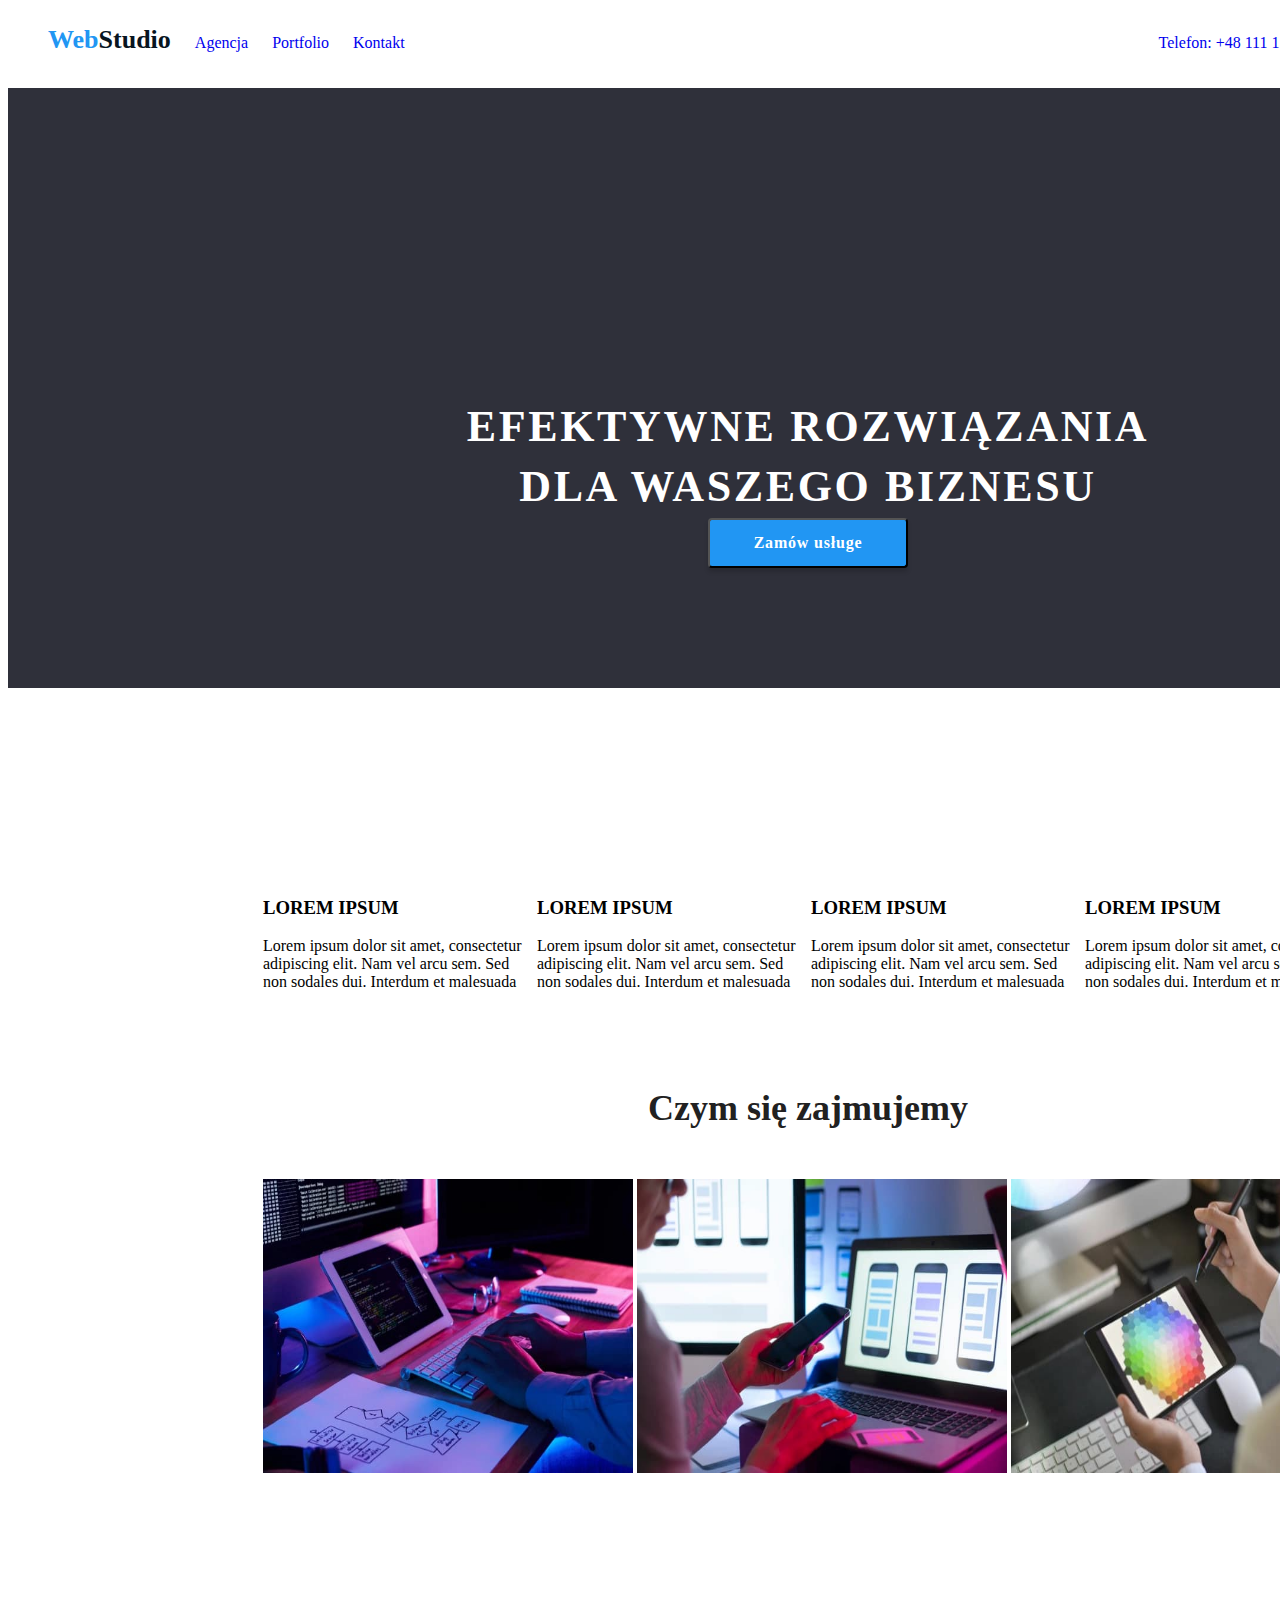
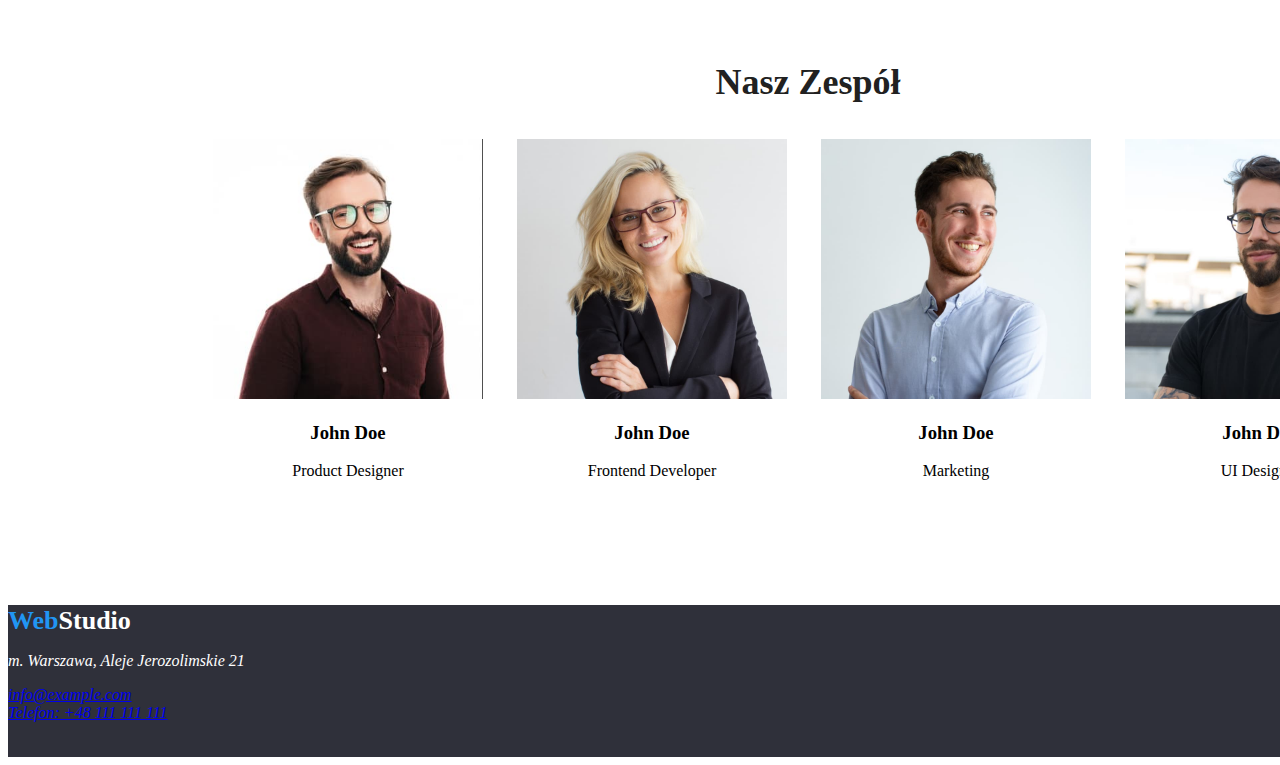
==== commit 838da3b3: "rework" ====
--- a/index.html
+++ b/index.html
@@ -11,7 +11,7 @@
   <header class="menu">
       <nav class="menu-nav">
         <ul class="menu-list">
-          <li class="list"><a href="index.html"><a class="logo">Web</a><a class="logo-st">Studio</a></li>
+          <li class="list"><a class="logo" href="index.html">Web</a><a class="logo-st" href="index.html">Studio</a></li>
           <li class="list"><a href="#" class="header-menu">Agencja</a></li>
           <li class="list"><a href="portfolio.html" class="header-menu">Portfolio</a></li>
           <li class="list"><a href="#"class="header-menu">Kontakt</a></li>
--- a/css/styles.css
+++ b/css/styles.css
@@ -67,7 +67,7 @@
 .header-tel {
   cursor: pointer;
   text-decoration: none;
-  padding-left: 800px;
+  padding-left: 750px;
 }
 .header-mail {
   cursor: pointer;
@@ -216,6 +216,93 @@
   top: 2197px;
   background-color: #2f303a;
 }
+.footer-portfolio {
+  position: absolute;
+  width: 1600px;
+  height: 152px;
+  left: 0px;
+  top: 1600px;
+  background-color: #2f303a;
+}
 .adress {
   color: #ffffff;
 }
+.filters {
+  position: absolute;
+  width: 650px;
+  height: 54px;
+  left: 25%;
+  top: 174px;
+  align-content: center;
+}
+.filter-object {
+  width: 16px;
+  height: 16px;
+  left: 609px;
+  top: 212px;
+  display: inline;
+  list-style-type: none;
+}
+.filter-button {
+  width: 121px;
+  height: 38px;
+  left: 510px;
+  top: 174px;
+
+  background-color: #f5f4fa;
+
+  box-shadow: 0px 3px 1px rgba(0, 0, 0, 0.1), 0px 1px 2px rgba(0, 0, 0, 0.08),
+    0px 2px 2px rgba(0, 0, 0, 0.12);
+  border-radius: 4px;
+}
+.filter-button-active {
+  background-color: #2196f3;
+  color: #f5f4fa;
+  box-shadow: 0px 3px 1px rgba(0, 0, 0, 0.1), 0px 1px 2px rgba(0, 0, 0, 0.08),
+    0px 2px 2px rgba(0, 0, 0, 0.12);
+  border-radius: 4px;
+  width: 121px;
+  height: 38px;
+}
+.projects {
+  position: absolute;
+
+  width: 1300px;
+  height: 404px;
+  left: 150px;
+  top: 262px;
+}
+.project-object {
+  display: inline-block;
+  list-style-type: none;
+  width: 370px;
+  margin: 15px;
+  height: 404px;
+  left: 150px;
+  top: 262px;
+  background: #ffffff;
+  border: 1px solid #eeeeee;
+  box-sizing: border-box;
+}
+.project-title {
+  font-family: Roboto;
+  font-style: normal;
+  font-weight: bold;
+  font-size: 18px;
+  line-height: 36px;
+
+  letter-spacing: 0.06em;
+
+  color: #212121;
+}
+.project-filter {
+  font-family: Roboto;
+  font-style: normal;
+  font-weight: normal;
+  font-size: 16px;
+  line-height: 30px;
+
+  letter-spacing: 0.03em;
+
+  color: #757575;
+}
